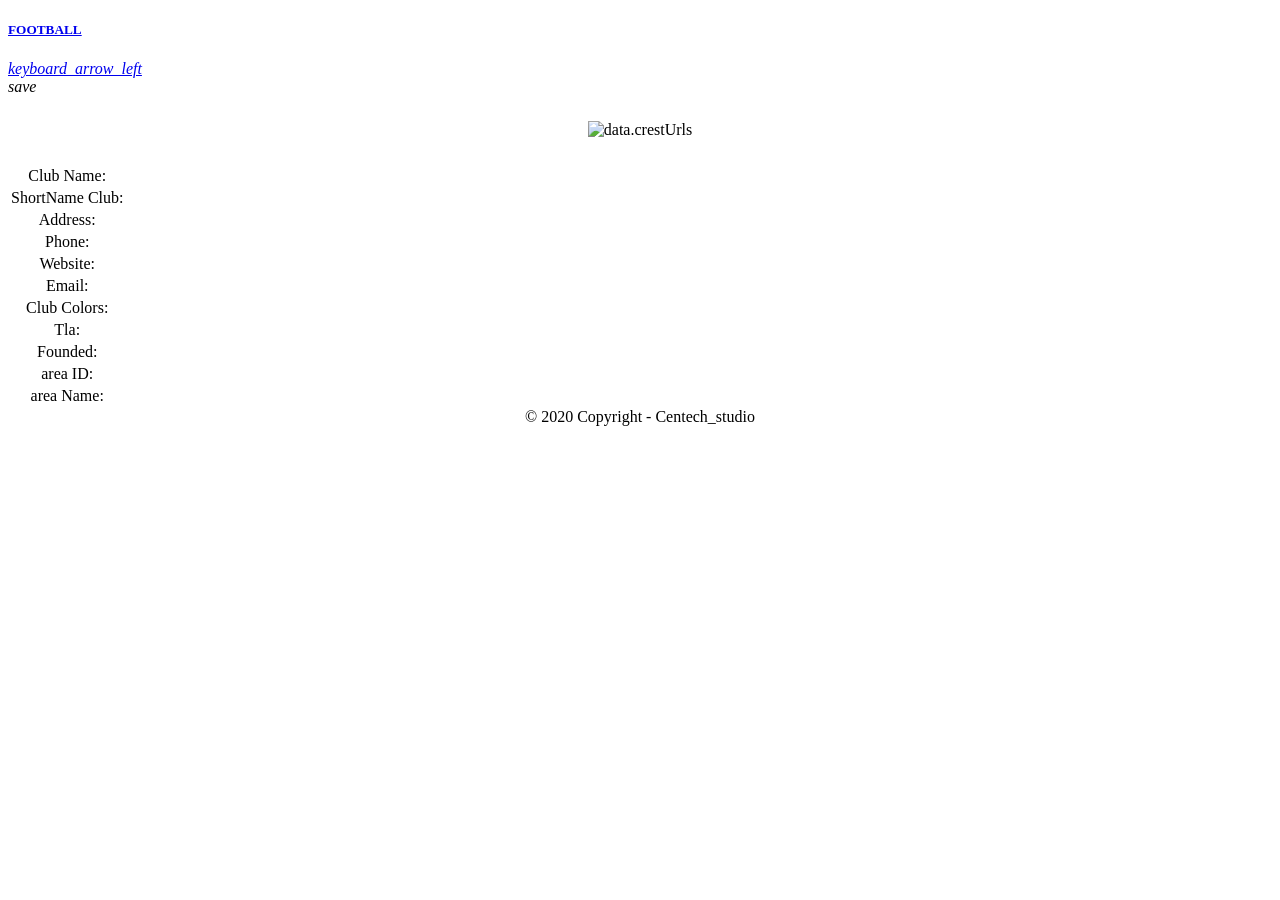
==== SUBMISION 2 MPWA/detail_teams.html @ 40adf527 "Upload file proyek Submison2" ====
<!DOCTYPE html>
<html lang="en">

<head>
    <meta charset="UTF-8" />
    <title>FOOTBALL TIER</title>
    <meta name="description" content="Football Compation App" />
    <meta name="viewport" content="width=device-width, initial-scale=1">
    <link rel="stylesheet" href="/css/materialize.min.css">
    <link rel="stylesheet" href="/css/style.css">
    <link rel="manifest" href="/manifest.json">
    <meta name="theme-color" content="#ff9800" />
</head>

<body>
    <!-- Navigasi -->
    <nav class="orange dlighten-1" role="navigation">
        <div class="nav-wrapper container">
            <a href="#" class="brand-logo center" id="logo-container">
                <h5>FOOTBALL</h5>
            </a>
            <a href="./index.html" data-target="nav-mobile">
                <i class="material-icons">keyboard_arrow_left</i>
            </a>
        </div>
    </nav>
    <!-- Akhir Navigasi -->

    <!-- Artikel -->
    <div class="container">
        <div class="row" id="content">
            <div class="col s12 m12">

                <div class="card">
                    <div class="fixed-action-btn">
                        <a class="btn-floating btn-large red">
                            <i class="large material-icons" id="saved">save</i>
                        </a>
                    </div>


                    <div class="card-content z-depth-2" style="text-align: center;">
                        <img alt="data.crestUrls" id="club_logo" width="90" height="90" vspace="25" />

                        <div class="card-content">
                            <table>
                                <tbody>
                                    <tr>
                                        <td>Club Name:</td>
                                        <td id="name"></td>
                                    </tr>
                                    <tr>
                                        <td>ShortName Club:</td>
                                        <td id="shortName"></td>
                                    </tr>
                                    <tr>
                                        <td>Address:</td>
                                        <td id="address"></td>
                                    </tr>
                                    <tr>
                                        <td>Phone:</td>
                                        <td id="phone"></td>
                                    </tr>
                                    <tr>
                                        <td>Website:</td>
                                        <td id="website"></td>
                                    </tr>
                                    <tr>
                                        <td>Email:</td>
                                        <td id="email"></td>
                                    </tr>
                                    <tr>
                                        <td>Club Colors:</td>
                                        <td id="clubColors"></td>
                                    </tr>
                                    <tr>
                                        <td>Tla:</td>
                                        <td id="tla"></td>
                                    </tr>
                                    <tr>
                                        <td>Founded:</td>
                                        <td id="founded"></td>
                                    </tr>
                                    <tr>
                                        <td>area ID:</td>
                                        <td id="areaID"></td>
                                    </tr>
                                    <tr>
                                        <td>area Name:</td>
                                        <td id="areaName"></td>
                                    </tr>
                                </tbody>
                            </table>
                        </div>
                    </div>
                </div>
                <div id="list-player"></div>
            </div>
        </div>
    </div>
    <!-- Akhir Artikel -->

    <!-- Footer -->
    <footer class="page-footer blue lighten-1">
        <div class="footer-copyright">
            <div class="container">
                <center> © 2020 Copyright - Centech_studio </center>
            </div>
        </div>
    </footer>

    <!-- Akhir Footer -->

    <!-- JS -->
    <script src="js/materialize.min.js"></script>
    <script src="js/navbar.js"></script>
    <script src="js/api.js"></script>

    <!-- REGISTER SERVICE WORKER -->
    <script>
        if ("serviceWorker" in navigator) {
            window.addEventListener("load", function () {
                navigator.serviceWorker
                    .register("/service-worker.js")
                    .then(function () {
                        console.log("Pendaftaran ServiceWorker berhasil");
                    })
                    .catch(function () {
                        console.log("Pendaftaran ServiceWorker gagal");
                    });
            });
        } else {
            console.log("ServiceWorker belum didukung browser ini.");
        }
    </script>
    <!-- AKHIR REGISTER -->


</body>

</html>
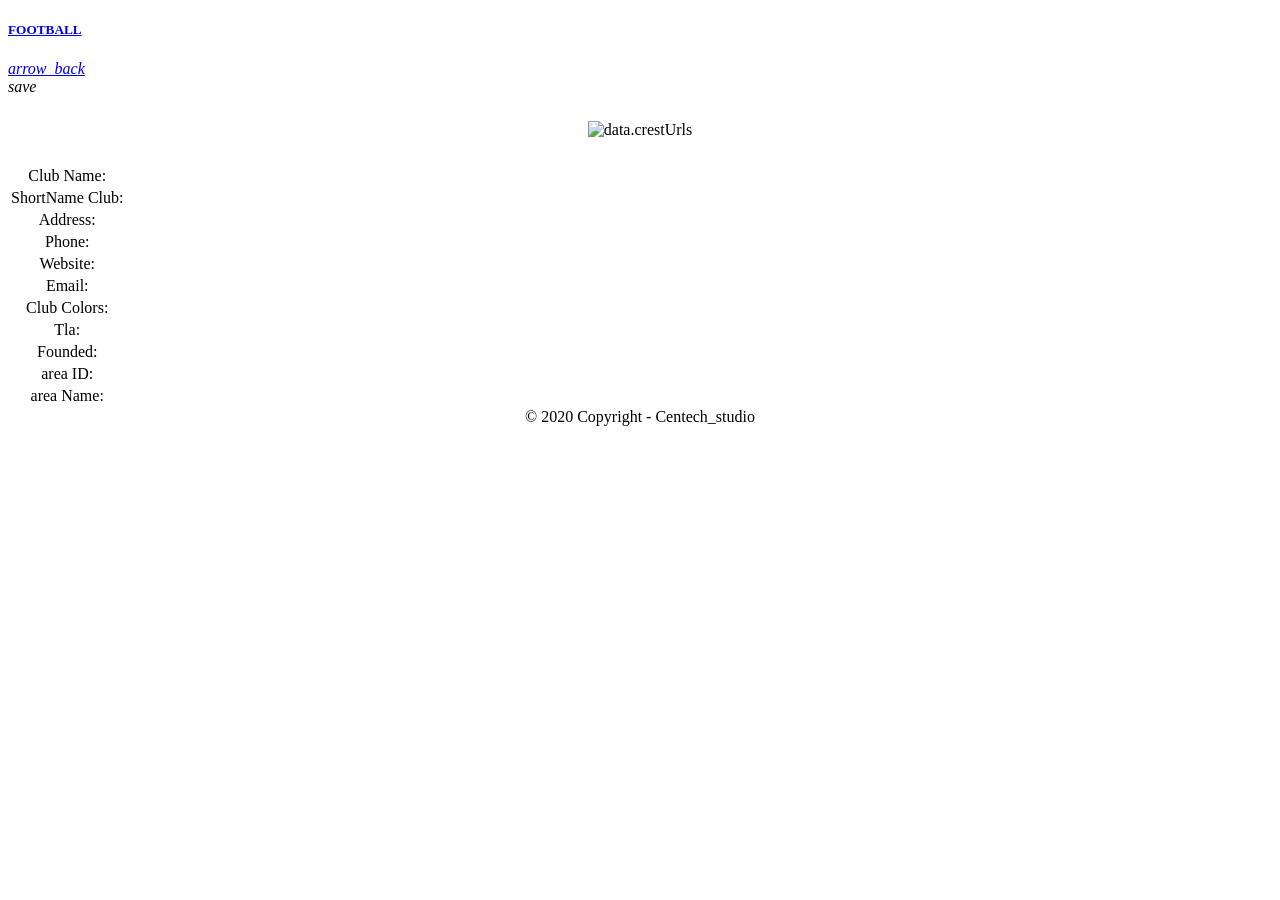
==== commit 39b6623e: "Replace File Update Import back" ====
--- a/SUBMISION 2 MPWA/detail_teams.html
+++ b/SUBMISION 2 MPWA/detail_teams.html
@@ -20,7 +20,7 @@
                 <h5>FOOTBALL</h5>
             </a>
             <a href="./index.html" data-target="nav-mobile">
-                <i class="material-icons">keyboard_arrow_left</i>
+                <i class="material-icons">arrow_back</i>
             </a>
         </div>
     </nav>
@@ -132,6 +132,11 @@
         } else {
             console.log("ServiceWorker belum didukung browser ini.");
         }
+
+        // GET TEAMS BY ID
+        document.addEventListener('DOMContentLoaded', function () {
+            getTeamById()
+        })
     </script>
     <!-- AKHIR REGISTER -->
 
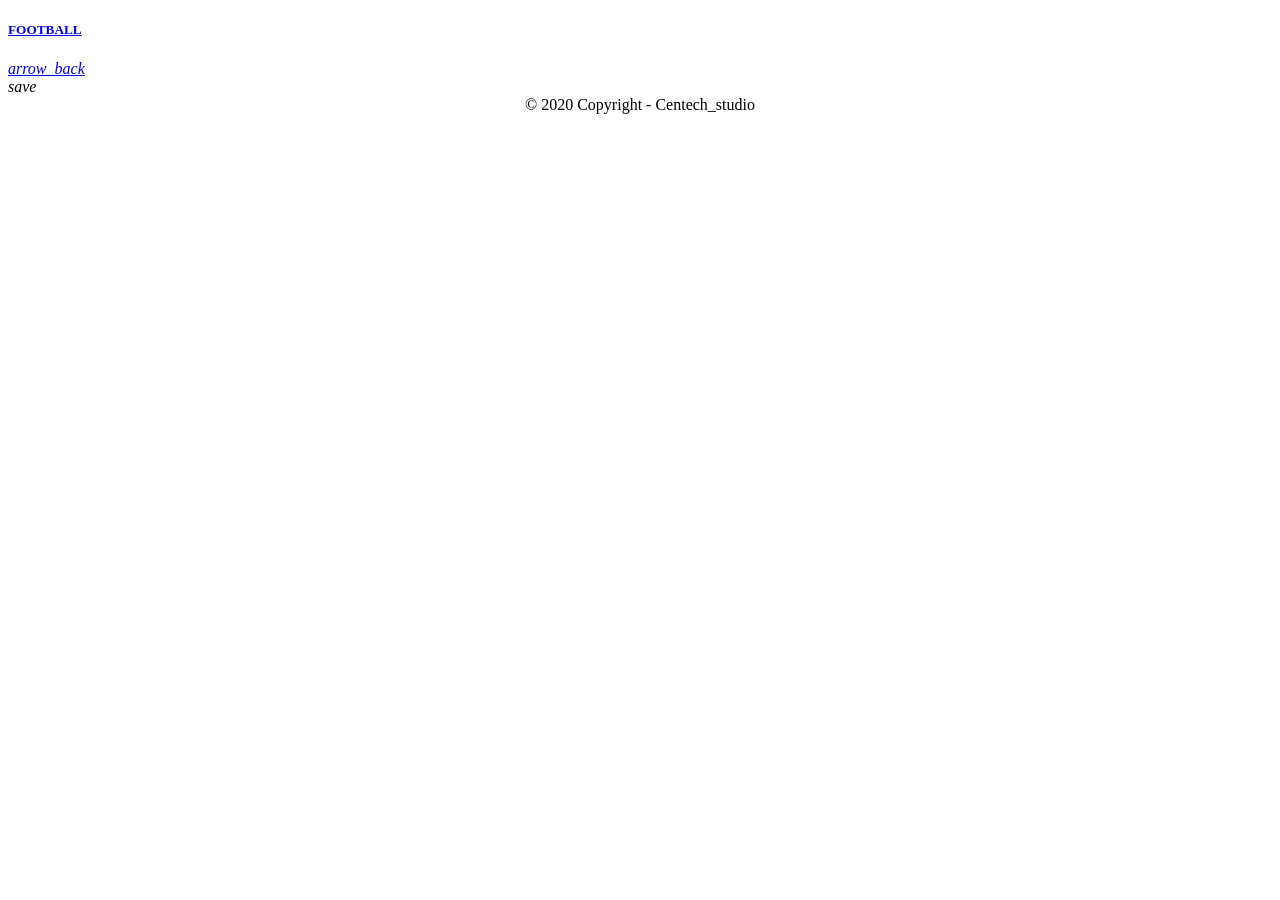
==== commit 63d9b27c: "Update Data" ====
--- a/SUBMISION 2 MPWA/detail_teams.html
+++ b/SUBMISION 2 MPWA/detail_teams.html
@@ -37,62 +37,7 @@
                             <i class="large material-icons" id="saved">save</i>
                         </a>
                     </div>
-
-
-                    <div class="card-content z-depth-2" style="text-align: center;">
-                        <img alt="data.crestUrls" id="club_logo" width="90" height="90" vspace="25" />
-
-                        <div class="card-content">
-                            <table>
-                                <tbody>
-                                    <tr>
-                                        <td>Club Name:</td>
-                                        <td id="name"></td>
-                                    </tr>
-                                    <tr>
-                                        <td>ShortName Club:</td>
-                                        <td id="shortName"></td>
-                                    </tr>
-                                    <tr>
-                                        <td>Address:</td>
-                                        <td id="address"></td>
-                                    </tr>
-                                    <tr>
-                                        <td>Phone:</td>
-                                        <td id="phone"></td>
-                                    </tr>
-                                    <tr>
-                                        <td>Website:</td>
-                                        <td id="website"></td>
-                                    </tr>
-                                    <tr>
-                                        <td>Email:</td>
-                                        <td id="email"></td>
-                                    </tr>
-                                    <tr>
-                                        <td>Club Colors:</td>
-                                        <td id="clubColors"></td>
-                                    </tr>
-                                    <tr>
-                                        <td>Tla:</td>
-                                        <td id="tla"></td>
-                                    </tr>
-                                    <tr>
-                                        <td>Founded:</td>
-                                        <td id="founded"></td>
-                                    </tr>
-                                    <tr>
-                                        <td>area ID:</td>
-                                        <td id="areaID"></td>
-                                    </tr>
-                                    <tr>
-                                        <td>area Name:</td>
-                                        <td id="areaName"></td>
-                                    </tr>
-                                </tbody>
-                            </table>
-                        </div>
-                    </div>
+                    <div id="clubs-detail"></div>
                 </div>
                 <div id="list-player"></div>
             </div>
